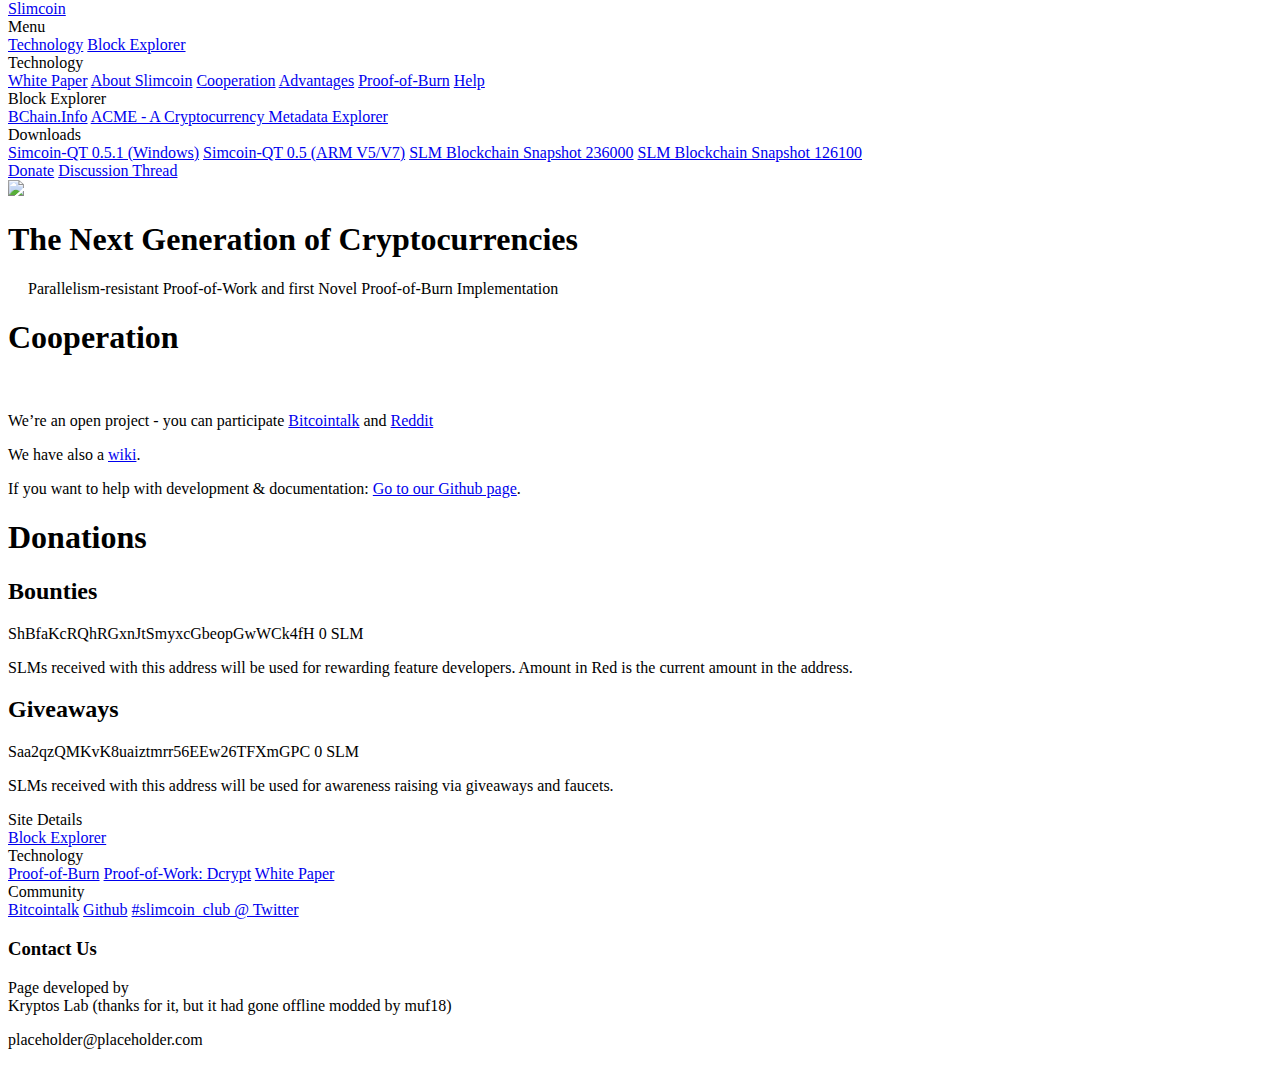
==== cop.html @ c486af48 "alpha version" ====
<!DOCTYPE html>
<html><head><meta http-equiv="Content-Type" content="text/html; charset=UTF-8"><script type="text/javascript" src="./Slimcoin.Club_files/analytics.js.pobrany plik" charset="utf-8"></script>


<script type="text/javascript">
</script>
<link rel="stylesheet" type="text/css" href="./Slimcoin.Club_files/banner-styles.css">
<link rel="stylesheet" type="text/css" href="./Slimcoin.Club_files/iconochive.css">

  <!-- Standard Meta -->
  
  <meta http-equiv="X-UA-Compatible" content="IE=edge,chrome=1">
  <meta name="viewport" content="width=device-width, initial-scale=1.0, maximum-scale=1.0">
  <!--<base target="_blank">--><base href="." target="_blank">
  <!-- Site Properities -->
  <title>Slimco.in</title>

  <link href="./Slimcoin.Club_files/css" rel="stylesheet" type="text/css">
  <link href="./Slimcoin.Club_files/css(1)" rel="stylesheet" type="text/css">
  <link rel="stylesheet" type="text/css" href="./Slimcoin.Club_files/semantic.css">
  <link rel="stylesheet" type="text/css" href="./Slimcoin.Club_files/homepage.css">

  <script src="./Slimcoin.Club_files/jquery.js.pobrany plik"></script>
  <script src="./Slimcoin.Club_files/semantic.min.js.pobrany plik"></script>
  <script src="./Slimcoin.Club_files/homepage.min.js.pobrany plik"></script>
  <script src="./Slimcoin.Club_files/slimcoinjs.min.js.pobrany plik"></script>
  <script src="./Slimcoin.Club_files/dcrypt.min.js.pobrany plik"></script>
  <script src="./Slimcoin.Club_files/sha256.min.js.pobrany plik"></script>
  

  
  
<script type="text/javascript" src="./Slimcoin.Club_files/timestamp.js.pobrany plik" charset="utf-8"></script>
<script type="text/javascript" src="./Slimcoin.Club_files/graph-calc.js.pobrany plik" charset="utf-8"></script>
<script type="text/javascript" src="./Slimcoin.Club_files/auto-complete.js.pobrany plik" charset="utf-8"></script>
<script type="text/javascript" src="./Slimcoin.Club_files/toolbar.js.pobrany plik" charset="utf-8"></script>

<style type="text/css">
body {
  margin-top:0 !important;
  padding-top:0 !important;
  /*min-width:800px !important;*/
}
.wb-autocomplete-suggestions {
    text-align: left; cursor: default; border: 1px solid #ccc; border-top: 0; background: #fff; box-shadow: -1px 1px 3px rgba(0,0,0,.1);
    position: absolute; display: none; z-index: 2147483647; max-height: 254px; overflow: hidden; overflow-y: auto; box-sizing: border-box;
}
.wb-autocomplete-suggestion { position: relative; padding: 0 .6em; line-height: 23px; white-space: nowrap; overflow: hidden; text-overflow: ellipsis; font-size: 1.02em; color: #333; }
.wb-autocomplete-suggestion b { font-weight: bold; }
.wb-autocomplete-suggestion.selected { background: #f0f0f0; }
</style>


<!-- END WAYBACK TOOLBAR INSERT -->
  <div class="ui inverted page grid masthead segment">
    <div class="column">
      <div class="inverted secondary pointing ui menu">
       <div class="header item"><a class="item" target="_self" href="index.html">Slimcoin</a></div>
        <div class="right menu">
          <div class="ui top right pointing mobile dropdown link item">
            Menu
            <i class="dropdown icon"></i>
            <div class="menu">
              <a class="item" href="http://www.slimcoin.club/#tech" target="_parent">Technology</a>
              
              <a class="item" href="https://bchain.info/SLM/" target="_parent">Block Explorer</a>
            </div>
          </div>
          <div class="ui dropdown link item">
            Technology
            <i class="dropdown icon"></i>
            <div class="menu">
              <a class="item" target="_blank" href="https://github.com/slimcoin-project/slimcoin-project.github.io/blob/master/whitepaperSLM.pdf">White Paper</a>
			  <a class="item" target="_self" href="about.html">About Slimcoin</a>
			  <a class="item" target="_self" href="cop.html">Cooperation</a>
			  <a class="item" target="_self" href="advantages.html">Advantages</a>
              <a class="item" target="_self" href="eli5.html">Proof-of-Burn</a>
              <a class="item" target="_self" href="help.html">Help</a>
            </div>
          </div>
          
          <div class="ui dropdown link item">
            Block Explorer
            <i class="dropdown icon"></i>
            <div class="menu">
              <a class="item" href="https://bchain.info/SLM/">BChain.Info</a>
			  <a class="item" href="http://tessier.bel-epa.com:5064">ACME - A Cryptocurrency Metadata Explorer</a>
              
            </div>
          </div>
          <!--<div class="ui dropdown link item">
            Pools
            <i class="dropdown icon"></i>
            <div class="menu">
              <a class="item" href="http://www.slimcoin.club:8081">Slimcoin.club</a>
            </div>
          </div>-->
          <div class="ui dropdown link item">
            Downloads
            <i class="dropdown icon"></i>
            <div class="menu">
              <a class="item" href="https://github.com/muf18/slimcoin-website-project/raw/master/slimcoin-qt.exe">Simcoin-QT 0.5.1 (Windows)</a>
			  <a class="item" href="https://drive.google.com/drive/folders/1IDaf4BD2SL0_RJxdp0CZNU7-4aR0EL5x">Simcoin-QT 0.5 (ARM V5/V7)</a>

              <a class="item" href="https://web.archive.org/web/20171122230259/https://mega.co.nz/#!pg8lEJoL!54dSH7LrpmOJiMzNS72MDCYvZtXwqnHGyCApmYIpxkA" target="_parent">SLM Blockchain Snapshot 236000</a>
              <a class="item" href="https://web.archive.org/web/20171122230259/https://mega.co.nz/#!ekQyAZBS!YNYsEYOVVWbOv-CUza5LlSO0iOiVxykThw1dQk_ChfA" target="_parent">SLM Blockchain Snapshot 126100</a>
            </div>
          </div>
          <a class="item" href="https://web.archive.org/web/20171122230259/http://www.slimcoin.club/#donate" target="_parent">Donate</a>
          <a class="item" href="https://web.archive.org/web/20171122230259/https://bitcointalk.org/index.php?topic=1141676.0">Discussion Thread</a>
        </div>
      </div>
      <img src="./Slimcoin.Club_files/slm.png" class="ui medium image" width="100px">
      <div class="ui transition information visible" style="">
        <h1 class="ui inverted header left">
          The Next Generation of Cryptocurrencies
        </h1>
        <p style="padding-left:20px">Parallelism-resistant Proof-of-Work and first Novel Proof-of-Burn Implementation</p>
      </div>
    </div>
  </div>
  
  <div class="ui page grid overview segment">
    <div class="ui one wide column"></div>
    <div class="fourteen wide column">
      <div class="row">
        <div class="wide column">
                
            
             <h1 class="center aligned ui header">
           Cooperation
        </h1>
          </div></br>
		  
         <p>We’re an open project - you can participate

 <a href="https://bitcointalk.org/index.php?topic=1141676.0">Bitcointalk</a> and <a href="http://reddit.com/r/slimcoin">Reddit</a>

<p>We have also a <a href="https://github.com/slimcoin-project/Slimcoin/wiki">wiki</a>.</p>

<p>If you want to help with development &amp; documentation: <a href="https://github.com/slimcoin-project/">Go to our Github page</a>.</p>
		  
        </div>
       
       
         
        </div>
      </div>
    </div>
  </div>

  
  <a name="donate"></a>
  <div class="ui inverted page grid overview segment">
   <div class="ui inverted grid segment">
    <div class="row">
     <div class="wide column">
      <h1 class="center aligned ui header">
       Donations
      </h1>
     <div class="ui horizontal divider"><i class="dollar icon inverted"></i></div>
    </div>
   </div>

   <div class="ui inverted grid segment">
    <div class="ui one wide column"></div>
    <div class="fourteen wide column">
     <div class="ui two column center aligned stackable divided grid">
      <div class="column">
       <h2 class="center aligned ui header"> Bounties </h2>
       <a class="ui teal label" style="text-transform:none">
        ShBfaKcRQhRGxnJtSmyxcGbeopGwWCk4fH
       </a>
       <a class="ui red label" id="donate_bounty_value">
        0 SLM
       </a>
       <p>SLMs received with this address will be used for rewarding feature developers. Amount in Red is the current amount in the address.</p>
      </div>
      <div class="column">
       <h2 class="center aligned ui header"> Giveaways </h2>
       <a class="ui teal label" style="text-transform:none">
        Saa2qzQMKvK8uaiztmrr56EEw26TFXmGPC
       </a>
       <a class="ui red label" id="donate_giveaway_value">
        0 SLM
       </a>
       <p>SLMs received with this address will be used for awareness raising via giveaways and faucets.</p>
      </div>
     </div>
    </div>
   </div>
  </div> 
 </div>  

  <div class="ui inverted teal page grid segment">
    <div class="ten wide column">
      <div class="ui three column stackable grid">
        <div class="column">
          <div class="ui header">Site Details</div>
          <div class="ui inverted link list">
            
            <a class="item" href="https://bchain.info/SLM/" target="_parent">Block Explorer</a>
          </div>
        </div>
        <div class="column">
          <div class="ui header">Technology</div>
          <div class="ui inverted link list">
           
            <a class="item" href="https://slimcoin.org/index.php/en/resources-en/proof-of-burn">Proof-of-Burn</a>
            <a class="item" href="https://slimcoin.org/index.php/en/resources-en/dcrypt">Proof-of-Work: Dcrypt</a>
            <a class="item" href="https://github.com/slimcoin-project/slimcoin-project.github.io/blob/master/whitepaperSLM.pdf">White Paper</a>
          </div>
        </div>
        <div class="column">
          <div class="ui header">Community</div>
          <div class="ui inverted link list">
            <a class="item" href="https://bitcointalk.org/index.php?topic=1141676.0">Bitcointalk</a>
            <a class="item" href="https://github.com/slimcoin-project">Github</a>
            <a class="item" href="https://twitter.com/Slimcoin_club">#slimcoin_club @ Twitter</a>
          </div>
        </div>
      </div>
    </div>
    <div class="six wide right floated aligned column">
      <h3 class="ui header">Contact Us</h3>
      <addr>
      Page developed by <br>Kryptos Lab (thanks for it, but it had gone offline modded by muf18)
      </addr>
      <p>placeholder@placeholder.com</p>
    </div>
  </div>



</body></html>
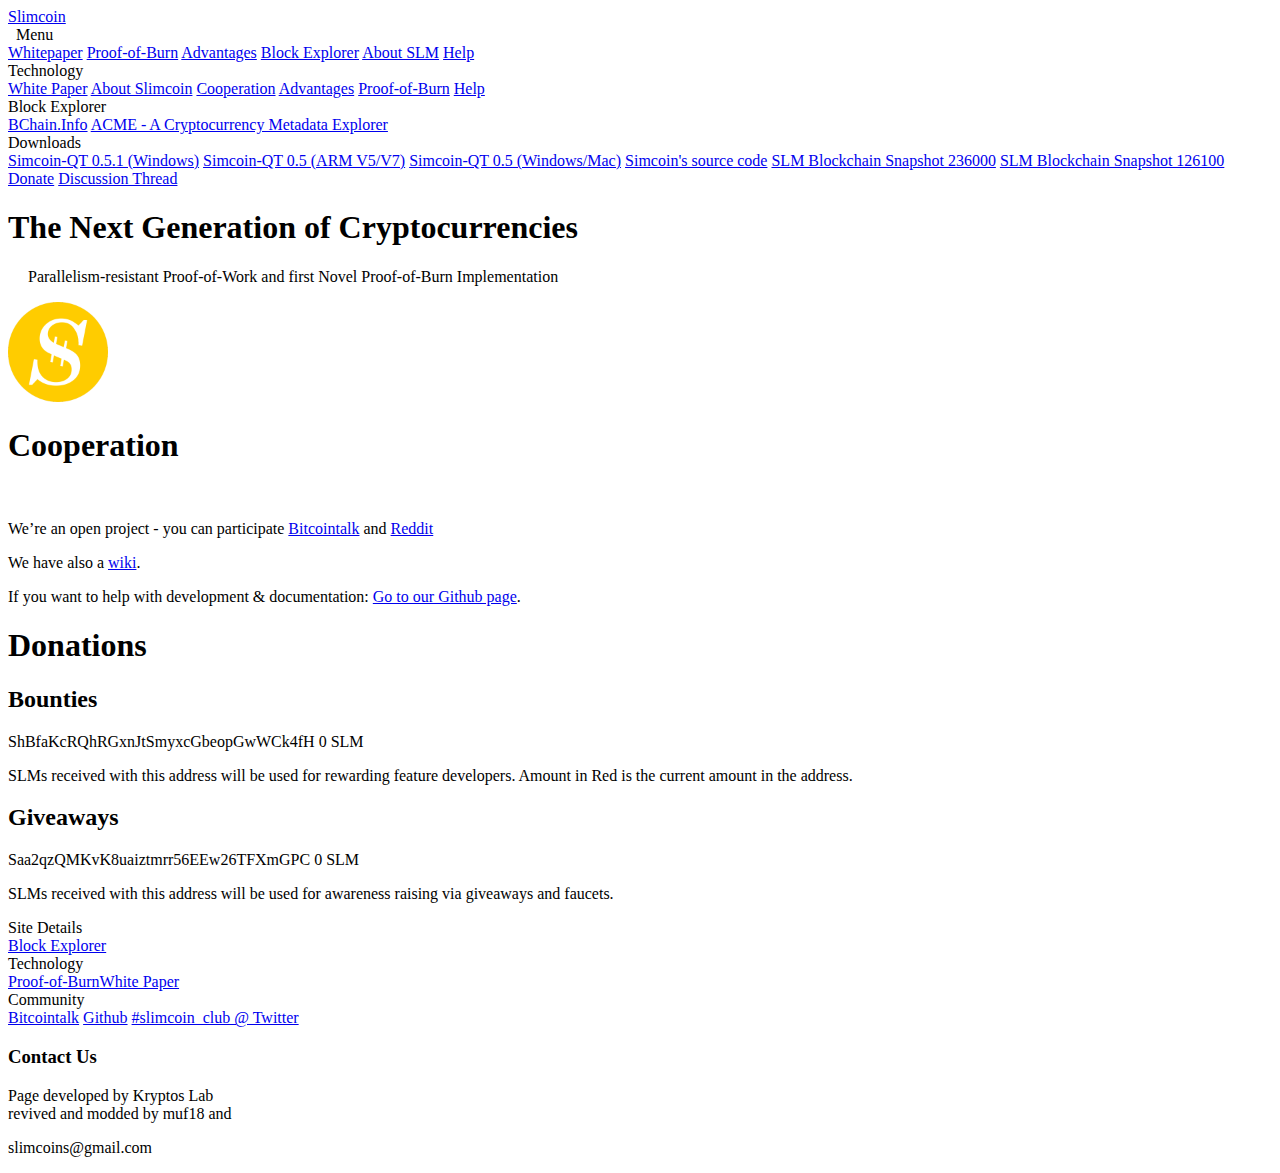
==== commit a4088642: "Updated with minified dependencies" ====
--- a/cop.html
+++ b/cop.html
@@ -1,235 +1,145 @@
-<!DOCTYPE html>
-<html><head><meta http-equiv="Content-Type" content="text/html; charset=UTF-8"><script type="text/javascript" src="./Slimcoin.Club_files/analytics.js.pobrany plik" charset="utf-8"></script>
 
 
-<script type="text/javascript">
-</script>
-<link rel="stylesheet" type="text/css" href="./Slimcoin.Club_files/banner-styles.css">
-<link rel="stylesheet" type="text/css" href="./Slimcoin.Club_files/iconochive.css">
-
-  <!-- Standard Meta -->
-  
-  <meta http-equiv="X-UA-Compatible" content="IE=edge,chrome=1">
-  <meta name="viewport" content="width=device-width, initial-scale=1.0, maximum-scale=1.0">
-  <!--<base target="_blank">--><base href="." target="_blank">
-  <!-- Site Properities -->
-  <title>Slimco.in</title>
-
-  <link href="./Slimcoin.Club_files/css" rel="stylesheet" type="text/css">
-  <link href="./Slimcoin.Club_files/css(1)" rel="stylesheet" type="text/css">
-  <link rel="stylesheet" type="text/css" href="./Slimcoin.Club_files/semantic.css">
-  <link rel="stylesheet" type="text/css" href="./Slimcoin.Club_files/homepage.css">
-
-  <script src="./Slimcoin.Club_files/jquery.js.pobrany plik"></script>
-  <script src="./Slimcoin.Club_files/semantic.min.js.pobrany plik"></script>
-  <script src="./Slimcoin.Club_files/homepage.min.js.pobrany plik"></script>
-  <script src="./Slimcoin.Club_files/slimcoinjs.min.js.pobrany plik"></script>
-  <script src="./Slimcoin.Club_files/dcrypt.min.js.pobrany plik"></script>
-  <script src="./Slimcoin.Club_files/sha256.min.js.pobrany plik"></script>
-  
-
-  
-  
-<script type="text/javascript" src="./Slimcoin.Club_files/timestamp.js.pobrany plik" charset="utf-8"></script>
-<script type="text/javascript" src="./Slimcoin.Club_files/graph-calc.js.pobrany plik" charset="utf-8"></script>
-<script type="text/javascript" src="./Slimcoin.Club_files/auto-complete.js.pobrany plik" charset="utf-8"></script>
-<script type="text/javascript" src="./Slimcoin.Club_files/toolbar.js.pobrany plik" charset="utf-8"></script>
-
-<style type="text/css">
-body {
-  margin-top:0 !important;
-  padding-top:0 !important;
-  /*min-width:800px !important;*/
-}
-.wb-autocomplete-suggestions {
-    text-align: left; cursor: default; border: 1px solid #ccc; border-top: 0; background: #fff; box-shadow: -1px 1px 3px rgba(0,0,0,.1);
-    position: absolute; display: none; z-index: 2147483647; max-height: 254px; overflow: hidden; overflow-y: auto; box-sizing: border-box;
-}
-.wb-autocomplete-suggestion { position: relative; padding: 0 .6em; line-height: 23px; white-space: nowrap; overflow: hidden; text-overflow: ellipsis; font-size: 1.02em; color: #333; }
-.wb-autocomplete-suggestion b { font-weight: bold; }
-.wb-autocomplete-suggestion.selected { background: #f0f0f0; }
-</style>
-
-
-<!-- END WAYBACK TOOLBAR INSERT -->
-  <div class="ui inverted page grid masthead segment">
-    <div class="column">
-      <div class="inverted secondary pointing ui menu">
-       <div class="header item"><a class="item" target="_self" href="index.html">Slimcoin</a></div>
-        <div class="right menu">
-          <div class="ui top right pointing mobile dropdown link item">
-            Menu
-            <i class="dropdown icon"></i>
-            <div class="menu">
-              <a class="item" href="http://www.slimcoin.club/#tech" target="_parent">Technology</a>
-              
-              <a class="item" href="https://bchain.info/SLM/" target="_parent">Block Explorer</a>
+<!DOCTYPE html>
+<html>
+  <head>
+    <meta http-equiv="Content-Type" content="text/html; charset=UTF-8">
+    <!-- Standard Meta -->
+    <meta http-equiv="X-UA-Compatible" content="IE=edge,chrome=1">
+    <meta name="viewport" content="width=device-width, initial-scale=1.0, maximum-scale=1.0">
+    <!-- glitter -->
+    <meta name="theme-color" content="#25497B">
+    <meta name="apple-mobile-web-app-status-bar-style" content="black-translucent">
+    <!-- Site Properities -->
+    <title>Slimcoin</title>
+    <link rel="stylesheet" type="text/css" href="./libs/Semantic/semantic.css">
+    <link rel="stylesheet" type="text/css" href="./css/homepage.css">
+    <link href="https://fonts.googleapis.com/css?family=PT+Sans" rel="stylesheet">
+    <script src="./libs/jQuery/jq.min.js"></script>
+    <script src="./libs/Semantic/semantic.min.js"></script>
+    <script src="./js/homepage.min.js"></script>
+  </head>
+  <body>
+    <div class="ui inverted page grid masthead segment mast-gradient">
+      <div class="column">
+        <div class="inverted secondary pointing ui menu">
+          <div class="header item"> <a class="item" target="_self" href="index.html">Slimcoin</a> </div>
+          <div class="mobile-only right aligned header item">
+            <div class="ui right aligned pointing dropdown link item">
+              &nbsp;&nbsp;Menu&nbsp;&nbsp;<i class="dropdown icon"></i>
+              <div class="menu"> <a class="item" href="https://github.com/slimcoin-project/slimcoin-project.github.io/raw/master/whitepaperSLM.pdf">Whitepaper</a>
+                <a class="item" href="eli5.html">Proof-of-Burn</a>
+                <a class="item" href="advantages.html">Advantages</a>
+                <a class="item" href="https://bchain.info/SLM/" target="_blank">Block Explorer</a>
+                <a class="item" href="about.html">About SLM</a>
+                <a class="item" href="help.html">Help</a> 
+              </div>
             </div>
           </div>
-          <div class="ui dropdown link item">
-            Technology
-            <i class="dropdown icon"></i>
-            <div class="menu">
-              <a class="item" target="_blank" href="https://github.com/slimcoin-project/slimcoin-project.github.io/blob/master/whitepaperSLM.pdf">White Paper</a>
-			  <a class="item" target="_self" href="about.html">About Slimcoin</a>
-			  <a class="item" target="_self" href="cop.html">Cooperation</a>
-			  <a class="item" target="_self" href="advantages.html">Advantages</a>
-              <a class="item" target="_self" href="eli5.html">Proof-of-Burn</a>
-              <a class="item" target="_self" href="help.html">Help</a>
+          <div class="right menu">
+            <div class="ui dropdown link item">
+              Technology <i class="dropdown icon"></i>
+              <div class="menu"> <a class="item" target="_blank" href="https://github.com/slimcoin-project/slimcoin-project.github.io/raw/master/whitepaperSLM.pdf">White Paper</a> <a class="item" target="_self" href="about.html">About Slimcoin</a> <a class="item" target="_self" href="cop.html">Cooperation</a> <a class="item" target="_self" href="advantages.html">Advantages</a> <a class="item" target="_self" href="eli5.html">Proof-of-Burn</a> <a class="item" target="_self" href="help.html">Help</a> </div>
             </div>
+            <div class="ui dropdown link item">
+              Block Explorer <i class="dropdown icon"></i>
+              <div class="menu"> <a class="item" href="https://bchain.info/SLM/" target="_blank">BChain.Info</a> <a class="item" href="http://tessier.bel-epa.com:5064" target="_blank">ACME - A Cryptocurrency Metadata Explorer</a> </div>
+            </div>
+            <div class="ui dropdown link item">
+              Downloads <i class="dropdown icon"></i>
+              <div class="menu"> <a class="item" href="https://github.com/muf18/slimcoin-website-project/raw/master/slimcoin-qt.exe">Simcoin-QT 0.5.1 (Windows)</a> <a class="item" href="https://drive.google.com/drive/folders/1IDaf4BD2SL0_RJxdp0CZNU7-4aR0EL5x">Simcoin-QT 0.5 (ARM V5/V7)</a> <a class="item" href="https://github.com/slimcoin-project/Slimcoin/releases">Simcoin-QT 0.5 (Windows/Mac)</a> <a class="item" href="https://github.com/slimcoin-project/Slimcoin/tree/master">Simcoin's source code</a> <a class="item" href="https://mega.co.nz/#!pg8lEJoL!54dSH7LrpmOJiMzNS72MDCYvZtXwqnHGyCApmYIpxkA" target="_parent">SLM Blockchain Snapshot 236000</a> <a class="item" href="https://mega.co.nz/#!ekQyAZBS!YNYsEYOVVWbOv-CUza5LlSO0iOiVxykThw1dQk_ChfA" target="_parent">SLM Blockchain Snapshot 126100</a> </div>
+            </div>
+            <a class="item" href="#donate" target="_parent">Donate</a> <a class="item" href="https://bitcointalk.org/index.php?topic=1141676.0">Discussion Thread</a> 
           </div>
-          
-          <div class="ui dropdown link item">
-            Block Explorer
-            <i class="dropdown icon"></i>
-            <div class="menu">
-              <a class="item" href="https://bchain.info/SLM/">BChain.Info</a>
-			  <a class="item" href="http://tessier.bel-epa.com:5064">ACME - A Cryptocurrency Metadata Explorer</a>
-              
-            </div>
-          </div>
-          <!--<div class="ui dropdown link item">
-            Pools
-            <i class="dropdown icon"></i>
-            <div class="menu">
-              <a class="item" href="http://www.slimcoin.club:8081">Slimcoin.club</a>
-            </div>
-          </div>-->
-          <div class="ui dropdown link item">
-            Downloads
-            <i class="dropdown icon"></i>
-            <div class="menu">
-              <a class="item" href="https://github.com/muf18/slimcoin-website-project/raw/master/slimcoin-qt.exe">Simcoin-QT 0.5.1 (Windows)</a>
-			  <a class="item" href="https://drive.google.com/drive/folders/1IDaf4BD2SL0_RJxdp0CZNU7-4aR0EL5x">Simcoin-QT 0.5 (ARM V5/V7)</a>
-
-              <a class="item" href="https://web.archive.org/web/20171122230259/https://mega.co.nz/#!pg8lEJoL!54dSH7LrpmOJiMzNS72MDCYvZtXwqnHGyCApmYIpxkA" target="_parent">SLM Blockchain Snapshot 236000</a>
-              <a class="item" href="https://web.archive.org/web/20171122230259/https://mega.co.nz/#!ekQyAZBS!YNYsEYOVVWbOv-CUza5LlSO0iOiVxykThw1dQk_ChfA" target="_parent">SLM Blockchain Snapshot 126100</a>
-            </div>
-          </div>
-          <a class="item" href="https://web.archive.org/web/20171122230259/http://www.slimcoin.club/#donate" target="_parent">Donate</a>
-          <a class="item" href="https://web.archive.org/web/20171122230259/https://bitcointalk.org/index.php?topic=1141676.0">Discussion Thread</a>
         </div>
-      </div>
-      <img src="./Slimcoin.Club_files/slm.png" class="ui medium image" width="100px">
-      <div class="ui transition information visible" style="">
-        <h1 class="ui inverted header left">
-          The Next Generation of Cryptocurrencies
-        </h1>
-        <p style="padding-left:20px">Parallelism-resistant Proof-of-Work and first Novel Proof-of-Burn Implementation</p>
+        <div class="anim ui transition information visible">
+          <h1 class="ui inverted header big-for-mobile left">
+            The Next Generation of Cryptocurrencies
+          </h1>
+          <p style="padding-left:20px">Parallelism-resistant Proof-of-Work and first Novel Proof-of-Burn Implementation</p>
+        </div>
+        <img src="./assets/slm.png" class="ui center aligned medium image anim" width="100px"> 
       </div>
     </div>
-  </div>
-  
-  <div class="ui page grid overview segment">
-    <div class="ui one wide column"></div>
-    <div class="fourteen wide column">
-      <div class="row">
-        <div class="wide column">
-                
-            
-             <h1 class="center aligned ui header">
-           Cooperation
-        </h1>
-          </div></br>
-		  
-         <p>We’re an open project - you can participate
-
- <a href="https://bitcointalk.org/index.php?topic=1141676.0">Bitcointalk</a> and <a href="http://reddit.com/r/slimcoin">Reddit</a>
-
-<p>We have also a <a href="https://github.com/slimcoin-project/Slimcoin/wiki">wiki</a>.</p>
-
-<p>If you want to help with development &amp; documentation: <a href="https://github.com/slimcoin-project/">Go to our Github page</a>.</p>
-		  
-        </div>
-       
-       
-         
+    <div class="ui page grid overview segment">
+      <div class="ui one wide column"></div>
+      <div class="fourteen wide column">
+        <div class="row">
+          <div class="wide column">
+            <h1 class="center aligned ui header">
+              Cooperation
+            </h1>
+          </div>
+          </br>
+          <p>We’re an open project - you can participate <a href="https://bitcointalk.org/index.php?topic=1141676.0">Bitcointalk</a> and <a href="http://reddit.com/r/slimcoin">Reddit</a>
+          <p>We have also a <a href="https://github.com/slimcoin-project/Slimcoin/wiki">wiki</a>.</p>
+          <p>If you want to help with development &amp; documentation: <a href="https://github.com/slimcoin-project/">Go to our Github page</a>.</p>
         </div>
       </div>
     </div>
-  </div>
-
-  
-  <a name="donate"></a>
-  <div class="ui inverted page grid overview segment">
-   <div class="ui inverted grid segment">
-    <div class="row">
-     <div class="wide column">
-      <h1 class="center aligned ui header">
-       Donations
-      </h1>
-     <div class="ui horizontal divider"><i class="dollar icon inverted"></i></div>
     </div>
-   </div>
-
-   <div class="ui inverted grid segment">
-    <div class="ui one wide column"></div>
-    <div class="fourteen wide column">
-     <div class="ui two column center aligned stackable divided grid">
-      <div class="column">
-       <h2 class="center aligned ui header"> Bounties </h2>
-       <a class="ui teal label" style="text-transform:none">
-        ShBfaKcRQhRGxnJtSmyxcGbeopGwWCk4fH
-       </a>
-       <a class="ui red label" id="donate_bounty_value">
-        0 SLM
-       </a>
-       <p>SLMs received with this address will be used for rewarding feature developers. Amount in Red is the current amount in the address.</p>
-      </div>
-      <div class="column">
-       <h2 class="center aligned ui header"> Giveaways </h2>
-       <a class="ui teal label" style="text-transform:none">
-        Saa2qzQMKvK8uaiztmrr56EEw26TFXmGPC
-       </a>
-       <a class="ui red label" id="donate_giveaway_value">
-        0 SLM
-       </a>
-       <p>SLMs received with this address will be used for awareness raising via giveaways and faucets.</p>
-      </div>
-     </div>
     </div>
-   </div>
-  </div> 
- </div>  
-
-  <div class="ui inverted teal page grid segment">
-    <div class="ten wide column">
-      <div class="ui three column stackable grid">
-        <div class="column">
-          <div class="ui header">Site Details</div>
-          <div class="ui inverted link list">
-            
-            <a class="item" href="https://bchain.info/SLM/" target="_parent">Block Explorer</a>
+    <div class="ui inverted page grid overview segment" id="donate">
+      <div class="ui inverted grid segment">
+        <div class="row">
+          <div class="wide column">
+            <h1 class="center aligned ui header">
+              Donations
+            </h1>
+            <div class="ui horizontal divider"><i class="dollar icon inverted"></i> </div>
           </div>
         </div>
-        <div class="column">
-          <div class="ui header">Technology</div>
-          <div class="ui inverted link list">
-           
-            <a class="item" href="https://slimcoin.org/index.php/en/resources-en/proof-of-burn">Proof-of-Burn</a>
-            <a class="item" href="https://slimcoin.org/index.php/en/resources-en/dcrypt">Proof-of-Work: Dcrypt</a>
-            <a class="item" href="https://github.com/slimcoin-project/slimcoin-project.github.io/blob/master/whitepaperSLM.pdf">White Paper</a>
-          </div>
-        </div>
-        <div class="column">
-          <div class="ui header">Community</div>
-          <div class="ui inverted link list">
-            <a class="item" href="https://bitcointalk.org/index.php?topic=1141676.0">Bitcointalk</a>
-            <a class="item" href="https://github.com/slimcoin-project">Github</a>
-            <a class="item" href="https://twitter.com/Slimcoin_club">#slimcoin_club @ Twitter</a>
+        <div class="ui inverted grid segment">
+          <div class="ui one wide column"></div>
+          <div class="fourteen wide column">
+            <div class="ui two column center aligned stackable divided grid">
+              <div class="column">
+                <h2 class="center aligned ui header"> Bounties </h2>
+                <a class="ui teal label" style="text-transform:none">
+                ShBfaKcRQhRGxnJtSmyxcGbeopGwWCk4fH
+                </a> <a class="ui red label not-on-mobile" id="donate_bounty_value">
+                0 SLM
+                </a>
+                <p>SLMs received with this address will be used for rewarding feature developers. Amount in Red is the current amount in the address.</p>
+              </div>
+              <div class="column">
+                <h2 class="center aligned ui header"> Giveaways </h2>
+                <a class="ui teal label" style="text-transform:none">
+                Saa2qzQMKvK8uaiztmrr56EEw26TFXmGPC
+                </a> <a class="ui red label not-on-mobile" id="donate_giveaway_value">
+                0 SLM
+                </a>
+                <p>SLMs received with this address will be used for awareness raising via giveaways and faucets.</p>
+              </div>
+            </div>
           </div>
         </div>
       </div>
     </div>
-    <div class="six wide right floated aligned column">
-      <h3 class="ui header">Contact Us</h3>
-      <addr>
-      Page developed by <br>Kryptos Lab (thanks for it, but it had gone offline modded by muf18)
-      </addr>
-      <p>placeholder@placeholder.com</p>
+    <div class="ui inverted teal page stackable grid segment" id="footer">
+      <div class="ten wide column">
+        <div class="ui three column grid">
+          <div class="column">
+            <div class="ui header">Site Details</div>
+            <div class="ui inverted link list"> <a class="item" href="https://bchain.info/SLM/" target="_blank">Block Explorer</a> </div>
+          </div>
+          <div class="column">
+            <div class="ui header">Technology</div>
+            <div class="ui inverted link list"> <a class="item" href="eli5.html">Proof-of-Burn</a><a class="item" href="https://github.com/slimcoin-project/slimcoin-project.github.io/raw/master/whitepaperSLM.pdf">White Paper</a> </div>
+          </div>
+          <div class="column">
+            <div class="ui header">Community</div>
+            <div class="ui inverted link list"> <a class="item" href="https://bitcointalk.org/index.php?topic=1141676.0">Bitcointalk</a> <a class="item" href="https://github.com/slimcoin-project">Github</a> <a class="item" href="https://twitter.com/Slimcoin_club">#slimcoin_club @ Twitter</a> </div>
+          </div>
+        </div>
+      </div>
+      <div class="six wide right floated aligned column contact-mobile">
+        <h3 class="ui header">Contact Us</h3>
+        <addr> Page developed by Kryptos Lab
+          <br>revived and modded by muf18 and <a href="https://t.me/ksdme" style="color: white;">ksdme</a> 
+        </addr>
+        <p>slimcoins@gmail.com</p>
+      </div>
     </div>
-  </div>
-
-
-
-</body></html>+  </body>
+</html>
